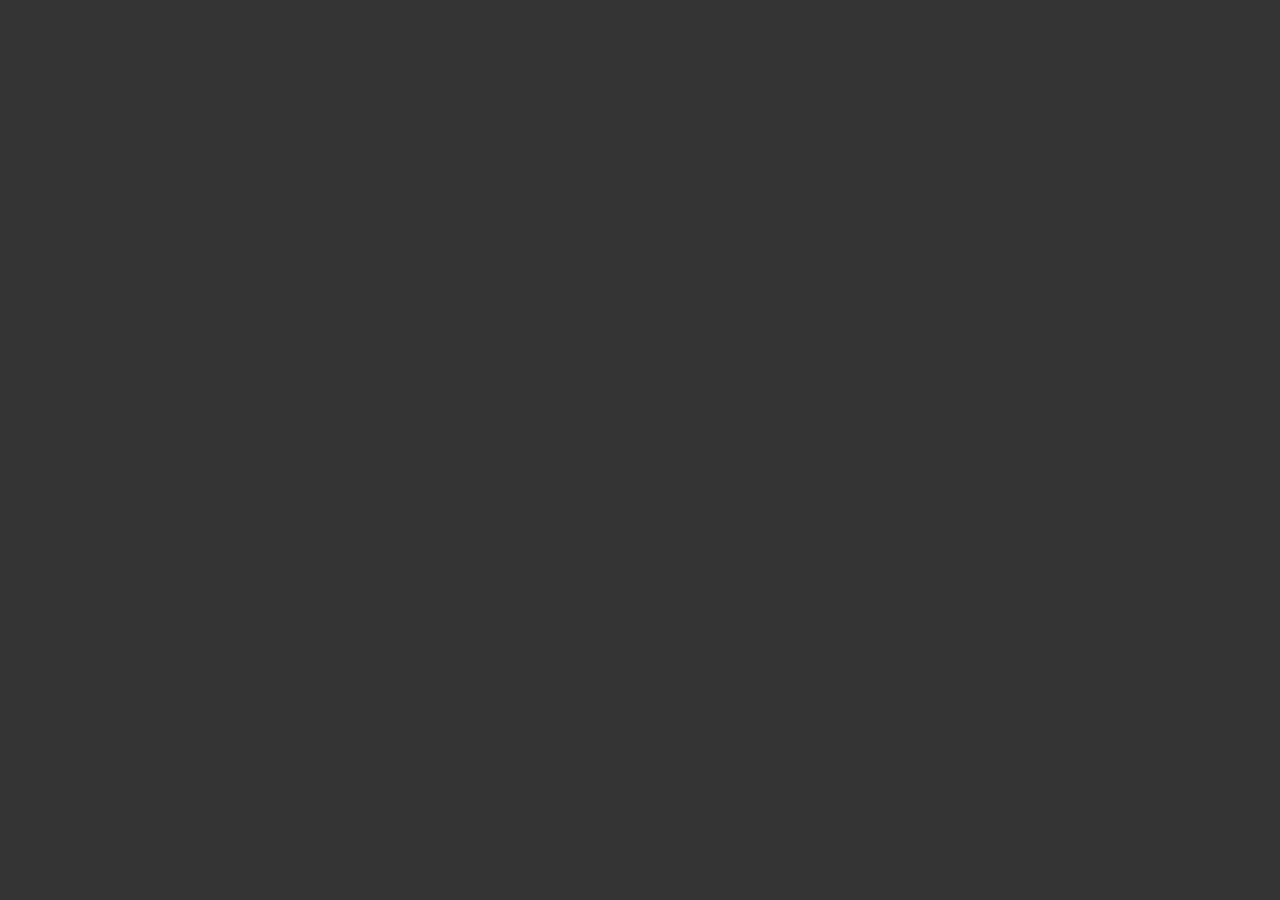
==== sample.html @ c66a2b4a "mon site ecommerce step1" ====
<!DOCTYPE html>
<html lang="en">
<head>
    <meta charset="UTF-8">
    <meta name="viewport" content="width=device-width, initial-scale=1.0">
    <title>Document</title>
    <link rel="stylesheet" href="CSS/style.css">
    <script src="script.js" defer></script>
    <link rel="stylesheet" href="https://cdnjs.cloudflare.com/ajax/libs/font-awesome/6.5.2/css/all.min.css" integrity="sha512-SnH5WK+bZxgPHs44uWIX+LLJAJ9/2PkPKZ5QiAj6Ta86w+fsb2TkcmfRyVX3pBnMFcV7oQPJkl9QevSCWr3W6A==" crossorigin="anonymous" referrerpolicy="no-referrer" />
    
</head>
<body>
    
</body>
</html>
---- CSS/style.css ----
@import url('https://fonts.googleapis.com/css2?family=Asul:wght@400;700&family=Roboto:ital,wght@0,100;0,300;0,400;0,500;0,700;0,900;1,100;1,300;1,400;1,500;1,700;1,900&display=swap');


:root{
    --primary-color: #c72727;
    --secondary-color: #f99500;
    --light-color: #f3f3f3;
    --dark-color: #333;
    --max-width: 1100px;
}

*{
    box-sizing: border-box;
    margin: 0;
    padding: 0;
}


body{   
    font-family: "Roboto", sans-serif;
    font-weight: 300;
    font-style: normal;
    background-color: var(--dark-color);
}

.navbar{
    background-color: var(--dark-color);
    height: auto;
    padding: .5rem .6rem;
    position: sticky;
    
}

.container {
    margin: 0 auto;
    max-width: var(--max-width);
    padding: 0 2rem;
    display: flex;
    justify-content: space-between;
    align-items: center;
}

.logo {
    width: 80px;
}

.logo img{
    width: 100%;
    border-top-left-radius: 50%;
    border-bottom-right-radius:50% ;
    
}

.menu{
    width: 80%;
    
}

.menu ul {
    display: flex;
    justify-content: end;
    

}

.menu ul li {
    padding: .6rem .5rem;
    list-style: none;
    text-transform: uppercase;
    font-weight: bold;
    margin-left: 2rem;
    
    

}

.menu ul .active{
    border-bottom: 3px solid var(--primary-color);
    

}

.menu ul li a {
   text-decoration: none;
   color: var(--light-color);
   padding-bottom: .2rem;
   
    

}

.menu ul li a:hover {
    border-bottom: 3px solid var(--primary-color);
    transition: .5s;
    background-color: var(--secondary-color);
    padding: .4rem;
    border-radius: 10px;
    

}

.monHeader{
    background-image:linear-gradient(rgba(0,0,0,.5),rgba(0,0,0,.5)), url(/images/ecommerce-bg-img.jpg);
    height: 100vh;
    background-position: center;
    background-size: cover;
    background-repeat: no-repeat;
    position: relative;
}

.monHeader .container  {
    color: white;
    display: flex;
    justify-content: center;
    align-items: center;
    flex-direction: column;
    height: 80vh;
    text-transform: uppercase;
    font-family: "Asul", cursive;
    font-size: 1.2rem;
    padding: 0.4rem .6rem;
    
}

.monHeader .container p {
    color: white;
    font-size: 1.4rem;

}

.monHeader .container p span{
    color: var(--primary-color);
    font-size: 2rem;
   
}



.page-content{
    display: grid;
    grid-template-columns: repeat(3, 1fr);
    grid-template-rows: repeat(4, 1fr);
    background-color: var(--light-color);
    height: 100vh;
    width: 100%;
}

.card{
    border: 1px dashed blue;
    height: 100vh;
    
}

.card figure{

    border: 1px dashed blue;
    
    

}

.card figure img{

    border: 1px dashed blue;
    width: 100%;
    

}

.card p{
    padding: .3rem;
}
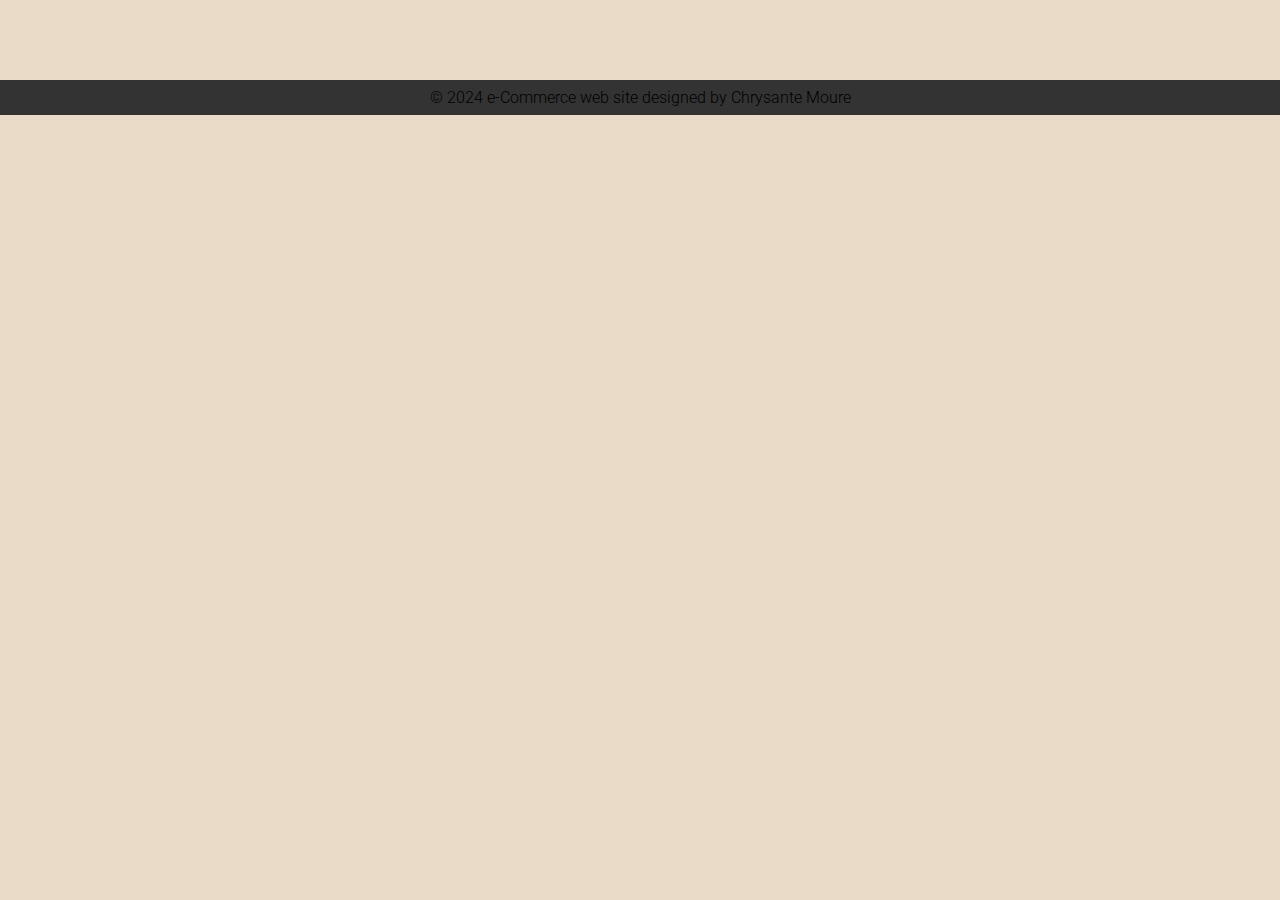
==== commit 7040b0d8: "my eCommerce step2" ====
--- a/sample.html
+++ b/sample.html
@@ -10,6 +10,19 @@
     
 </head>
 <body>
+
+
+
+
+
+
+
+
+
+
+    <footer>
+        <p>&copy; 2024 e-Commerce web site designed by <span>Chrysante Moure</span></p>
+    </footer>
     
 </body>
 </html>--- a/CSS/style.css
+++ b/CSS/style.css
@@ -5,9 +5,10 @@
 :root{
     --primary-color: #c72727;
     --secondary-color: #f99500;
-    --light-color: #f3f3f3;
+    --light-color: #EADBC8;
     --dark-color: #333;
     --max-width: 1100px;
+    --bg-color : #F1F1F1;
 }
 
 *{
@@ -21,24 +22,27 @@
     font-family: "Roboto", sans-serif;
     font-weight: 300;
     font-style: normal;
-    background-color: var(--dark-color);
+    background-color: var(--light-color);
 }
 
 .navbar{
     background-color: var(--dark-color);
-    height: auto;
     padding: .5rem .6rem;
-    position: sticky;
-    
-}
-
-.container {
+    position: fixed;
+    width: 100%;
+    z-index: 1;
+    
+    
+}
+
+.navbar .container {
     margin: 0 auto;
     max-width: var(--max-width);
     padding: 0 2rem;
     display: flex;
     justify-content: space-between;
     align-items: center;
+    
 }
 
 .logo {
@@ -50,6 +54,10 @@
     border-top-left-radius: 50%;
     border-bottom-right-radius:50% ;
     
+}
+
+header {
+    width: var(--max-width);
 }
 
 .menu{
@@ -103,10 +111,12 @@
 .monHeader{
     background-image:linear-gradient(rgba(0,0,0,.5),rgba(0,0,0,.5)), url(/images/ecommerce-bg-img.jpg);
     height: 100vh;
+    width: 100%;
     background-position: center;
     background-size: cover;
     background-repeat: no-repeat;
-    position: relative;
+    padding: 0 20px;
+    /* position: relative; */
 }
 
 .monHeader .container  {
@@ -135,40 +145,321 @@
    
 }
 
+.container {
+    width: var(--max-width);
+    margin: 0 auto;
+}
+
+.container h2 {
+    font-family: "Asul", cursive;
+     color: var(--primary-color);
+    position: relative;
+    margin: 1.2rem ;
+ 
+    display: inline-block;
+
+    
+}
+
+
+
+.container h2::after {
+    content:"";
+    position: absolute;
+    left:0 ;
+    width: 40%;
+    bottom: -20px;
+    height: .2px;
+    padding: .2rem .5rem;
+    margin-bottom: .6rem;
+    background-color: #fff
+  
+  
+   
+  
+}
+
+
+
 
 
 .page-content{
     display: grid;
-    grid-template-columns: repeat(3, 1fr);
-    grid-template-rows: repeat(4, 1fr);
-    background-color: var(--light-color);
-    height: 100vh;
-    width: 100%;
-}
-
-.card{
-    border: 1px dashed blue;
-    height: 100vh;
-    
-}
-
-.card figure{
-
-    border: 1px dashed blue;
-    
-    
-
-}
-
-.card figure img{
-
-    border: 1px dashed blue;
-    width: 100%;
-    
-
-}
-
-.card p{
-    padding: .3rem;
-}
-
+    grid-template-columns: repeat(auto-fill, minmax(300px, 1fr));
+    gap: 1rem;
+    background-color: var(--bg-color);
+  
+    width: 100%;
+    /* margin-top: 1.2rem; */
+    border-radius: 15px;
+
+}
+
+.page-content .products {
+
+    padding: .7rem 0.6rem;
+    border: 1px solid var(--light-color);
+    border-radius: 15px;
+    margin: .5rem 0.6rem;
+    display: grid;
+    grid-template-rows: auto 1fr;
+    border: 1px solid #ddd;
+    background-color: #fff;
+    transition: transform 0.2s;
+
+
+
+}
+
+.page-content .products img {
+    border-radius: 15px;
+    width: 100%;
+    height: auto;
+    
+}
+
+.card-details {
+    display: flex;
+    justify-content: space-between;
+    align-items: center;
+    
+   
+}
+
+.card-details p {
+    font-size: 1rem;
+    margin: 0.5rem 0;
+    color: blue;
+}
+
+.page-content .products h3, p,a {
+     padding: .5rem 0.6rem;
+     text-align: center;
+}
+
+.page-content .products a {
+    text-decoration: none;
+    border: 1px solid var(--secondary-color);
+    border-radius: 15px;
+    font-weight: bold;
+    background: var(--dark-color);
+    color: white;
+    transition: background-color 0.2s;
+    
+}
+
+
+.page-content .products a:hover {
+    background-color: #555;
+}
+
+footer  {
+    background-color: var(--dark-color);
+    margin-top: 5rem;
+}
+
+footer .container {
+    display: grid;
+    grid-template-columns: repeat(auto-fit, minmax(300px, 1fr));
+    gap: 1px;
+
+}
+
+footer .container .foo-1{
+   text-align: center;
+}
+
+footer .container .foo-1 h4{
+    color: #fff;
+    margin: 1rem;
+ }
+
+
+footer .container .foo-1 ul li,
+footer .container .foo-1 p{
+    padding: .5rem 0.6rem;
+    list-style: none;
+    color: var(--light-color);
+   
+}
+
+
+footer .container .foo-1 ul li a{
+text-decoration: none;
+color: var(--light-color);
+margin-top: .3rem;
+}
+
+footer .container .foo-1 ul li a:hover{
+ background: var(--secondary-color);
+ padding: 0.5rem;
+ color: blue;
+ cursor: pointer;
+ transition: .3s;
+ 
+    }
+
+    footer .container .foo-1 form {
+        display: grid;
+        grid-template-rows: 1fr 2fr;
+        row-gap: 2rem;
+        
+    }
+
+    footer .container .foo-1 form input::placeholder, textarea::placeholder{
+        color: #aaa;
+        font-style: normal;
+        text-align: center;
+
+    }
+
+    footer .container .foo-1 form label {
+        padding: 0;
+        margin-bottom: 0;
+        color: var(--light-color);
+    }
+
+    footer .container .foo-1 form input , textarea{
+    padding: .5rem;
+    border-radius: 10px;
+    }
+
+
+    footer .container .foo-1 form a {
+        width: 50%;
+        text-align: center;
+        position: relative;
+        left: 50%;
+        top: 50%;
+        transform: translate(-50%,-50%);
+        border: 1px solid var(--primary-color);
+        border-radius: 10px;
+        background: var(--bg-color);
+        text-decoration: none;
+        color: var(--primary-color);
+        font-weight: bold;
+        cursor: pointer;
+        
+        }
+
+    footer .container .foo-1 form a:hover {
+        background-color: var(--light-color);
+
+    }
+
+    footer .container .foo-1 form textarea {
+       resize: none;
+    }
+    
+
+
+footer  .copyright {
+background-color: #fff;
+margin-top: 1.2rem;
+font-family: "Asul", cursive;
+/* position: fixed; */
+z-index: 20px;
+width: 100%;
+height: auto;
+
+}
+
+/* Responsive code */
+
+
+@media screen and (max-width:768px ) {
+
+    .navbar ul {
+        display: flex;
+        flex-direction: column;
+
+
+    }
+
+    .navbar .container .logo {
+        display: none;
+    
+}
+
+
+.monHeader{
+    background-image:linear-gradient(rgba(0,0,0,.5),rgba(0,0,0,.5)), url(/images/ecommerce-bg-img.jpg);
+    height:auto;
+    width: 100%;
+    background-position: center;
+    background-size: cover;
+    background-repeat: no-repeat;
+    /* display: grid;
+    grid-template-columns: 1fr; */
+}
+
+header.monHeader h1 {
+    font-size: 2em;
+}
+
+header.monHeader p {
+    font-size: 1em;
+}
+
+.monHeader img {
+    width: 2rem;
+    height: 3rem;
+}
+
+.container {
+    margin: 0 auto;
+}
+
+.page-content{
+    display: grid;
+    grid-template-columns: 1fr;
+}
+
+.page-content .products h3 {
+    display: grid;
+    grid-template-columns: 1fr;
+    justify-self:start ;
+}
+
+.page-content .products img {
+    display: grid;
+    grid-template-columns: 1fr;
+    width: 10%;
+}
+
+.page-content .products{
+   display: grid;
+   grid-template-columns: 1fr;
+}
+
+footer {
+    display: grid;
+    grid-template-columns: 1fr;
+}
+
+footer .container {
+    display: flex;
+    flex-wrap: wrap;
+    flex-direction: column;
+    justify-content: space-between;
+}
+
+
+footer form {
+    display: flex;
+    flex-direction: column;
+    
+}
+
+footer p.copyright {
+    text-align: center;
+    margin-top: 20px;
+}
+
+
+
+}
+
+
+
+
